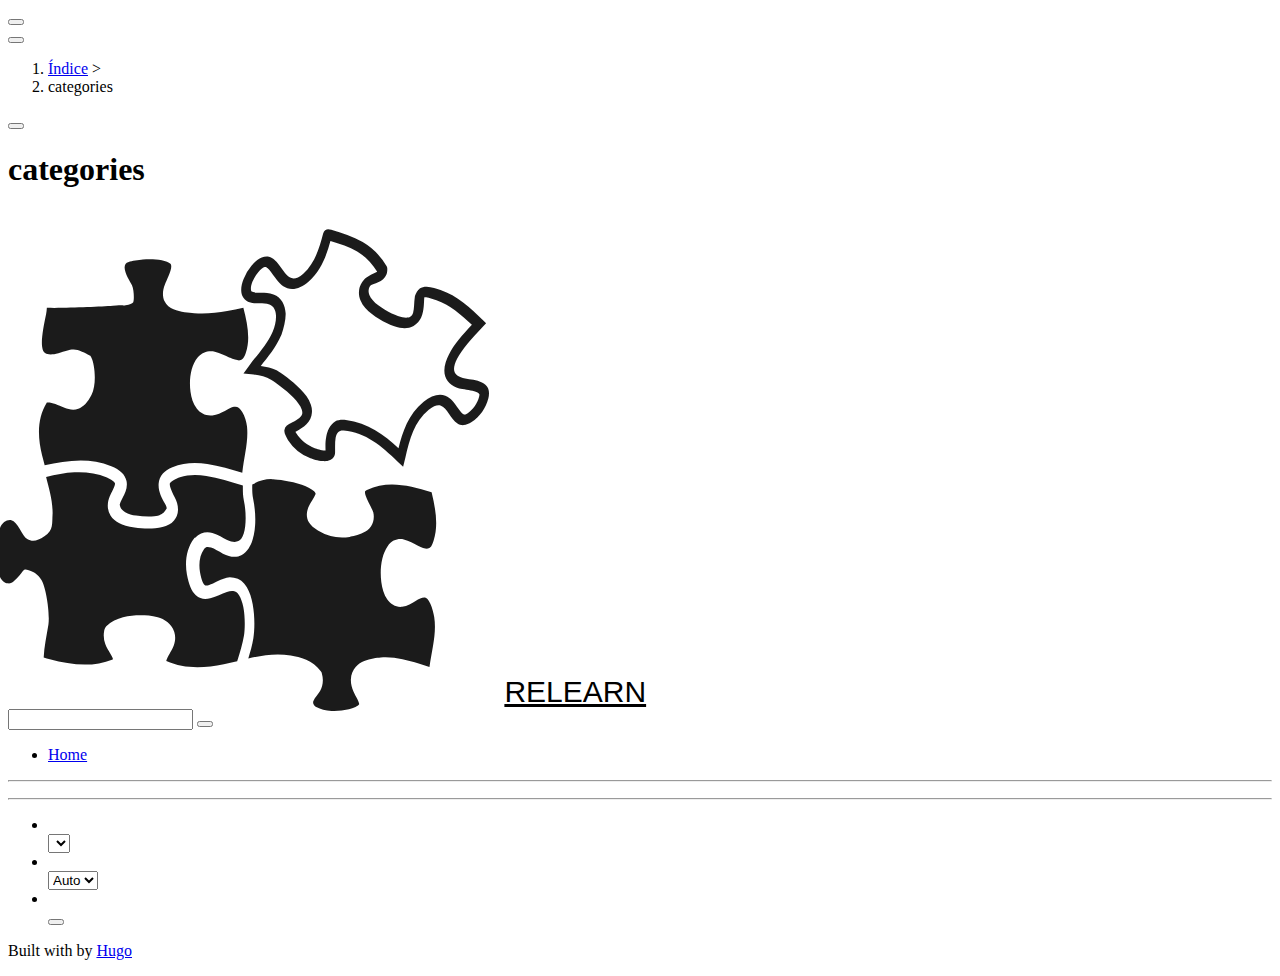
==== public/categories/index.html @ 803da107 "eliminado relearn" ====
<!DOCTYPE html>
<html lang="en-us" dir="ltr" itemscope itemtype="http://schema.org/Article">
  <head><script src="/livereload.js?mindelay=10&amp;v=2&amp;port=1313&amp;path=livereload" data-no-instant defer></script>
    <meta charset="utf-8">
    <meta name="viewport" content="height=device-height, width=device-width, initial-scale=1.0, minimum-scale=1.0">
    <meta name="generator" content="Hugo 0.135.0">
    <meta name="generator" content="Relearn 6.4.0+tip">
    <meta name="description" content="">
    <meta name="author" content="">
    <meta name="twitter:card" content="summary">
    <meta name="twitter:title" content="categories :: Mi Sitio en Hugo">
    <meta property="og:url" content="http://localhost:1313/categories/index.html">
    <meta property="og:site_name" content="Mi Sitio en Hugo">
    <meta property="og:title" content="categories :: Mi Sitio en Hugo">
    <meta property="og:locale" content="en_us">
    <meta property="og:type" content="website">
    <meta itemprop="name" content="categories :: Mi Sitio en Hugo">
    <title>categories :: Mi Sitio en Hugo</title>
    <link href="/categories/index.xml" rel="alternate" type="application/rss+xml" title="categories :: Mi Sitio en Hugo">
    <link href="/css/fontawesome-all.min.css?1728413539" rel="stylesheet" media="print" onload="this.media='all';this.onload=null;"><noscript><link href="/css/fontawesome-all.min.css?1728413539" rel="stylesheet"></noscript>
    <link href="/css/nucleus.css?1728413539" rel="stylesheet">
    <link href="/css/auto-complete.css?1728413539" rel="stylesheet" media="print" onload="this.media='all';this.onload=null;"><noscript><link href="/css/auto-complete.css?1728413539" rel="stylesheet"></noscript>
    <link href="/css/perfect-scrollbar.min.css?1728413539" rel="stylesheet">
    <link href="/css/fonts.css?1728413539" rel="stylesheet" media="print" onload="this.media='all';this.onload=null;"><noscript><link href="/css/fonts.css?1728413539" rel="stylesheet"></noscript>
    <link href="/css/theme.css?1728413539" rel="stylesheet">
    <link href="/css/theme-auto.css?1728413539" rel="stylesheet" id="R-variant-style">
    <link href="/css/chroma-auto.css?1728413539" rel="stylesheet" id="R-variant-chroma-style">
    <link href="/css/variant.css?1728413539" rel="stylesheet">
    <link href="/css/print.css?1728413539" rel="stylesheet" media="print">
    <script src="/js/variant.js?1728413539"></script>
    <script>
      window.relearn = window.relearn || {};
      window.relearn.relBasePath='..';
      window.relearn.relBaseUri='..';
      window.relearn.absBaseUri='http:\/\/localhost:1313';
      window.relearn.disableAnchorCopy=false;
      window.relearn.disableAnchorScrolling=false;
      // variant stuff
      window.variants && variants.init( [ 'auto' ] );
      // translations
      window.T_Copy_to_clipboard = ``;
      window.T_Copied_to_clipboard = ``;
      window.T_Copy_link_to_clipboard = ``;
      window.T_Link_copied_to_clipboard = ``;
      window.T_Reset_view = ``;
      window.T_View_reset = ``;
      window.T_No_results_found = ``;
      window.T_N_results_found = ``;
    </script>
  </head>
  <body class="mobile-support html" data-url="/categories/index.html">
    <div id="R-body" class="default-animation">
      <div id="R-body-overlay"></div>
      <nav id="R-topbar">
        <div class="topbar-wrapper">
          <div class="topbar-sidebar-divider"></div>
          <div class="topbar-area topbar-area-start" data-area="start">
            <div class="topbar-button topbar-button-sidebar" data-content-empty="disable" data-width-s="show" data-width-m="hide" data-width-l="hide"><button class="topbar-control" onclick="toggleNav()" type="button" title="(CTRL&#43;ALT&#43;n)"><i class="fa-fw fas fa-bars"></i></button>
            </div>
            <div class="topbar-button topbar-button-toc" data-content-empty="hide" data-width-s="show" data-width-m="show" data-width-l="show"><button class="topbar-control" onclick="toggleTopbarFlyout(this)" type="button" title="(CTRL&#43;ALT&#43;t)"><i class="fa-fw fas fa-list-alt"></i></button>
              <div class="topbar-content">
                <div class="topbar-content-wrapper"> 
                </div>
              </div>
            </div>
          </div>
          <ol class="topbar-breadcrumbs breadcrumbs highlightable" itemscope itemtype="http://schema.org/BreadcrumbList"><li
            itemscope itemtype="https://schema.org/ListItem" itemprop="itemListElement"><a itemprop="item" href="/index.html"><span itemprop="name">Índice</span></a><meta itemprop="position" content="1">&nbsp;>&nbsp;</li><li
            itemscope itemtype="https://schema.org/ListItem" itemprop="itemListElement"><span itemprop="name">categories</span><meta itemprop="position" content="2"></li>
          </ol>
          <div class="topbar-area topbar-area-end" data-area="end">
            <div class="topbar-button topbar-button-prev" data-content-empty="disable" data-width-s="show" data-width-m="show" data-width-l="show"><a class="topbar-control" href="/index.html" title="Índice (🡐)"><i class="fa-fw fas fa-chevron-left"></i></a>
            </div>
            <div class="topbar-button topbar-button-next" data-content-empty="disable" data-width-s="show" data-width-m="show" data-width-l="show"><span class="topbar-control"><i class="fa-fw fas fa-chevron-right"></i></span>
            </div>
            <div class="topbar-button topbar-button-more" data-content-empty="hide" data-width-s="show" data-width-m="show" data-width-l="show"><button class="topbar-control" onclick="toggleTopbarFlyout(this)" type="button" title=""><i class="fa-fw fas fa-ellipsis-v"></i></button>
              <div class="topbar-content">
                <div class="topbar-content-wrapper">
                  <div class="topbar-area topbar-area-more" data-area="more">
                  </div>
                </div>
              </div>
            </div>
          </div>
        </div>
      </nav>
      <div id="R-main-overlay"></div>
      <main id="R-body-inner" class="highlightable default" tabindex="-1">
        <div class="flex-block-wrapper">
          <article>
            <header class="headline">
            </header>
<h1 id="categories">categories</h1>

            <footer class="footline">
            </footer>
          </article>        </div>
      </main>
    </div>
    <aside id="R-sidebar" class="default-animation">
      <div id="R-header-topbar" class="default-animation"></div>
      <div id="R-header-wrapper" class="default-animation">
        <div id="R-header" class="default-animation">
          <style>
            #R-logo svg,
            #R-logo svg * {
              color: #282828;
              color: var(--MENU-SECTIONS-BG-color);
              fill: #282828 !important;
              fill: var(--MENU-SECTIONS-BG-color) !important;
              opacity: .945;
            }
            a#R-logo {
              color: #282828;
              color: var(--MENU-SECTIONS-BG-color);
              font-family: 'Work Sans', 'Helvetica', 'Tahoma', 'Geneva', 'Arial', sans-serif;
              font-size: 1.875rem;
              font-weight: 300;
              margin-top: -.8125rem;
              max-width: 60%;
              text-transform: uppercase;
              width: 14.125rem;
              white-space: nowrap;
            }
            a#R-logo:hover {
              color: #282828;
              color: var(--MENU-SECTIONS-BG-color);
            }
            #R-logo svg {
              margin-bottom: -1.25rem;
              margin-inline-start: -1.47rem;
              margin-inline-end: .5rem;
              width: 40.5%;
            }
            @media only all and (max-width: 59.999rem) {
              a#R-logo {
                font-size: 1.5625rem;
                margin-top: -.1875rem;
              }
              #R-logo svg {
                margin-bottom: -.75rem;
                margin-inline-start: -1.47rem;
                margin-inline-end: .5rem;
              }
            }
          </style>
          <a id="R-logo" href="/index.html">
            <svg xmlns="http://www.w3.org/2000/svg" viewBox="0 0 64.044 64.044">
              <path d="M46.103 136.34c-.642-.394-1.222-2.242-1.98-2.358-.76-.117-1.353.506-1.618 1.519-.266 1.012-.446 4.188.173 5.538.213.435.482.787 1.03.845.547.057.967-.504 1.45-1.027.482-.523.437-.9 1.142-.612.705.289 1.051.4 1.586 1.229.535.828 1.085 4.043.868 5.598-.241 1.458-.531 2.8-.59 4.088.26.075.517.148.772.217 2.68.724 5.373 1.037 7.873.02.001-.028.01-.105.008-.11-.048-.165-.18-.41-.36-.698-.18-.29-.414-.645-.586-1.114a3.212 3.212 0 0 1-.125-1.735c.056-.21.153-.342.249-.475 1.237-1.193 2.932-1.373 4.244-1.384.557-.004 1.389.016 2.198.255.809.239 1.706.724 2.068 1.843.187.578.114 1.17-.043 1.623-.153.438-.369.783-.545 1.091-.178.31-.329.6-.401.821-.007.02-.003.071-.005.094 2.256 1.008 4.716.91 7.189.398.55-.114 1.11-.247 1.673-.377.344-1.085.678-2.145.852-3.208.124-.752.158-2.311-.078-3.538-.118-.613-.306-1.15-.52-1.489-.221-.349-.413-.501-.747-.538-.243-.027-.51.013-.796.098-.67.223-1.33.606-1.966.76l-.008.002-.109.032c-.556.152-1.233.158-1.797-.36-.556-.51-.89-1.367-1.117-2.596-.283-1.528-.075-3.279.89-4.518l.071-.09h.07c.65-.71 1.485-.802 2.16-.599.706.213 1.333.629 1.772.84.736.354 1.185.319 1.475.171.291-.148.5-.439.668-.955.332-1.017.301-2.819.022-4.106-.148-.684-.13-1.292-.13-1.883-1.558-.463-3.067-.982-4.574-1.208-1.128-.169-2.263-.173-3.298.164-.13.046-.256.095-.38.15-.373.164-.633.342-.805.52-.077.098-.081.105-.087.21-.004.068.031.289.13.571.1.282.256.634.467 1.03.279.524.448 1.063.431 1.618a2.12 2.12 0 0 1-.499 1.309 1.757 1.757 0 0 1-.62.51h-.002c-.515.291-1.107.404-1.723.464-.86.083-1.787.026-2.598-.097-.806-.123-1.47-.28-1.948-.555-.444-.256-.79-.547-1.037-.925a2.273 2.273 0 0 1-.356-1.301c.029-.837.403-1.437.625-1.897.111-.23.191-.433.236-.583.045-.15.044-.25.046-.24-.005-.029-.127-.355-1.015-.741-1.138-.495-2.322-.673-3.533-.668h-.015a9.711 9.711 0 0 0-.521.016h-.002c-1.163.057-2.35.308-3.541.569.383 1.531.79 2.753.818 4.502-.096 1.297.158 2.114-1.03 2.935-.85.588-1.508.729-2.15.335" style="fill:#282828;fill-opacity:1;stroke:none;stroke-width:1.03763;stroke-miterlimit:4;stroke-dasharray:none;stroke-opacity:1" transform="translate(-40.698 -95.175)"/>
              <path d="M61.472 101.34v.002c-.3-.003-.603.01-.894.04-.544.055-1.39.165-1.778.306-1.238.364.13 2.344.41 2.913.28.569.285 2.03.14 2.134-.144.103-.375.261-.934.345-.56.084.03-.037-1.589.086-1.62.122-5.506.29-8.265.248-.022.26-.036.521-.097.808-.309 1.442-.63 3.163-.494 4.074.071.473.168.65.414.8.23.14.737.235 1.62-.004.834-.227 1.3-.442 1.887-.456.595-.016 1.555.472 1.965.717.411.245-.03-.008.002 0s.128.05.176.102c.049.053-.276-.523.104.199.379.721.72 3.256.002 4.68-.46.913-1.01 1.49-1.64 1.711-.63.22-1.229.067-1.734-.135-.881-.353-1.584-.7-2.205-.647-1.199 1.94-1.186 4.17-.6 6.602.097.397.212.814.327 1.23 2.68-.556 5.542-1.016 8.337.132 1.064.437 1.73 1.015 1.902 1.857.169.831-.193 1.508-.438 1.986-.122.238-.23.46-.307.642-.07.164-.096.28-.104.324.069.429.309.723.686.945.385.227.89.355 1.35.423.723.104 1.567.152 2.287.086.693-.064 1.032-.338 1.241-.544a2.447 2.447 0 0 0 .303-.437.175.175 0 0 0 .013-.035c-.004-.066-.037-.246-.195-.527-.46-.816-.87-1.595-.817-2.51.028-.476.218-.938.529-1.288.304-.343.698-.586 1.186-.79 1.442-.606 2.96-.609 4.372-.409 1.525.216 2.963.679 4.378 1.083.226-2.09.784-3.9.592-5.77-.058-.565-.287-1.333-.598-1.827-.32-.508-.59-.717-1.036-.642-.648.11-1.472.935-2.707 1.078-.791.092-1.494-.267-1.95-.86-.45-.583-.678-1.335-.78-2.101-.202-1.525.031-3.229.89-4.27.615-.747 1.45-.887 2.15-.74.687.145 1.307.492 1.857.745v-.002c.546.252 1.033.388 1.281.344a.547.547 0 0 0 .353-.188c.113-.124.242-.35.384-.75.604-1.712.206-3.68-.303-5.654-.667.145-1.336.293-2.018.413-1.341.236-2.73.392-4.136.273-.656-.055-1.695-.085-2.58-.476-.442-.195-.903-.514-1.157-1.093-.259-.591-.205-1.313.08-2.014.223-.64 1.082-2.178.692-2.585-.391-.407-1.651-.56-2.554-.571z" style="fill:#282828;fill-opacity:1;stroke:none;stroke-width:.992837;stroke-miterlimit:4;stroke-dasharray:none;stroke-opacity:1" transform="translate(-40.698 -95.175)"/>
              <path d="M83.128 98.116c-.484 1.875-1.057 3.757-2.486 5.033-.638.57-1.13.666-1.483.548-.401-.134-.715-.506-1.058-.973-.338-.461-.655-.97-1.076-1.332-.192-.165-.404-.315-.683-.38-.279-.066-.599-.02-.9.102-.489.196-.89.58-1.28 1.047a6.1 6.1 0 0 0-.985 1.632c-.234.591-.356 1.174-.277 1.713.072.487.392.977.905 1.185.463.187.926.156 1.36.154.433 0 .843.01 1.242.147.55.189.79.736.822 1.368.034.66-.145 1.412-.393 1.988l-.008.021c-.74 1.705-1.946 2.893-3.004 4.349l-.664.915.979.099c.924.092 1.788.26 2.468.675.46.281 1.806 1.205 2.794 2.222.497.513.888 1.031 1.047 1.502.078.231.095.422.05.6a.93.93 0 0 1-.345.474c-.301.223-.606.395-.864.532l-.354.186c-.107.058-.189.087-.345.228a.637.637 0 0 1 .062-.045l-.064.041-.209.236-.103.343s.003.126.007.152c.003.017.003.007.004.015v.002c.016.195.061.307.133.476a4.1 4.1 0 0 0 .32.596 5.7 5.7 0 0 0 2.8 2.258c.284.108.908.321 1.548.36.33.02.59.015.912-.13h.002c.08-.037.228-.095.382-.281.153-.186.19-.355.212-.445l.019-.075.003-.078c.023-.585-.037-1.296.072-1.899.153-.657.435-.956 1.009-.909 2.771.239 4.74 1.955 6.693 3.83l.742.714.279-1.155c.55-2.29 1.093-4.464 2.928-5.977.692-.57 1.184-.642 1.527-.509.39.151.676.536.996.995.319.458.605.926 1.07 1.212.194.119.464.232.784.209.32-.024.638-.163.988-.384 1.022-.645 1.778-1.756 2.086-2.942.136-.522.102-.991-.046-1.301-.158-.334-.433-.553-.754-.707-.653-.314-1.468-.373-2.094-.486-.825-.15-1.22-.475-1.345-.878-.13-.417 0-.953.335-1.61.6-1.173 1.887-2.602 3.13-3.911l.498-.526-.449-.432c-1.545-1.49-3.163-3.01-5.252-3.715h-.002c-.473-.16-1.097-.413-1.73-.424h-.003c-.311-.004-.596.04-.883.24v.002c-.22.155-.483.537-.583.937l-.008.036-.006.038c-.116.773-.06 1.467-.217 1.995-.063.212-.198.418-.359.507-.202.111-.492.153-.976.072-.582-.097-1.978-.69-3.021-1.503-.523-.407-.934-.85-1.117-1.3a1.153 1.153 0 0 1-.083-.63c.03-.184.1-.477.308-.593.21-.116.941-.32 1.377-.642h.002c.192-.141.403-.367.518-.64.114-.275.127-.526.123-.774-.006-.142-.036-.192-.08-.3a8.417 8.417 0 0 0-3-3.027c-1.226-.725-2.585-1.135-3.927-1.539-.434-.12-.844-.111-1.02.466zm.912.947c1.186.364 2.357.718 3.345 1.303 1.035.612 1.864 1.488 2.507 2.528-.514.263-1.095.5-1.44.79-.345.29-.729.914-.815 1.434-.084.509 0 .968.155 1.347.301.74.85 1.276 1.44 1.735 1.18.92 2.554 1.545 3.47 1.698.604.1 1.186.088 1.739-.216.594-.327.935-.911 1.088-1.427.264-.884.193-1.664.262-2.17h.1c.3.006.926.206 1.417.371 1.646.554 3.044 1.773 4.431 3.089-1.102 1.174-2.222 2.423-2.888 3.73-.42.823-.73 1.789-.453 2.687.283.913 1.1 1.415 2.138 1.603.691.126 1.472.226 1.84.403.19.091.258.182.278.223.03.064.058.075-.023.387-.21.804-.761 1.598-1.413 2.01-.247.155-.365.183-.407.187-.042.003-.061.002-.172-.066-.144-.088-.455-.473-.772-.929-.317-.454-.714-1.07-1.452-1.356-.783-.304-1.776-.022-2.713.75-1.942 1.6-2.626 3.764-3.146 5.8-1.802-1.676-3.772-3.138-6.589-3.517h-.002c-.346-.095-1.013-.031-1.293.143-.735.501-1.005 1.132-1.168 2.007-.125.69-.082 1.216-.074 1.659-.055.006-.046.01-.104.006-.42-.026-1.035-.215-1.244-.295-.947-.361-1.774-1.006-2.314-1.857-.054-.085-.072-.132-.109-.2l.027-.016c.284-.15.656-.36 1.045-.648.44-.327.789-.798.93-1.35a2.4 2.4 0 0 0-.068-1.379c-.254-.751-.753-1.353-1.295-1.911-1.09-1.124-2.452-2.049-2.99-2.378-.609-.372-1.303-.44-1.981-.56.875-1.094 1.878-2.251 2.596-3.921.294-.823.543-1.907.513-2.658-.049-.97-.489-2.013-1.52-2.367-.579-.2-1.131-.204-1.58-.203-.45.002-.786-.006-.97-.08h-.002c-.264-.107-.236-.108-.268-.33-.025-.17.021-.553.183-.962a4.67 4.67 0 0 1 .725-1.192c.29-.348.617-.59.705-.626.142-.057.176-.05.22-.04.045.011.127.052.263.17.235.201.56.671.92 1.161.354.484.791 1.08 1.543 1.33.8.267 1.784-.052 2.671-.846 1.594-1.424 2.235-3.317 2.714-5.051zm11.705 7.023c-.02.014.042-.002.042 0l-.008.035c.05-.2-.028-.04-.034-.035zM79.472 122.45a.198.198 0 0 1 .005.023v.014c-.002-.01-.003-.03-.005-.037zm-.29.732-.006.01-.044.027c.016-.01.033-.024.05-.036z" style="color:#000;fill:#282828;stroke-width:1.02352;-inkscape-stroke:none" transform="translate(-40.698 -95.175)"/>
              <path d="M76.694 128.845c-.85-.012-1.668.253-2.434.67-.01.592-.015 1.17.109 1.772.323 1.573.422 3.553-.07 5.147-.247.804-.684 1.535-1.347 1.891-.663.356-1.467.296-2.362-.159-.522-.266-1.059-.62-1.487-.757-.223-.072-.392-.096-.522-.069-.13.027-.232.094-.362.27-.53.719-.681 1.823-.497 2.876.177 1.012.418 1.438.543 1.56.143.137.26.154.604.055.548-.158 1.523-.857 2.573-.972l.02-.002.5.058c.686.081 1.247.562 1.622 1.19.372.62.591 1.37.73 2.136.279 1.532.25 3.16.083 4.232-.14.91-.394 1.72-.632 2.53 1.719-.385 3.485-.692 5.307-.36 1.174.214 2.749.574 3.762 1.977l.088.122.046.159c.162.551.16 1.114.024 1.578-.13.45-.348.772-.533 1.023-.181.246-.336.444-.437.606-.102.16-.141.275-.145.336-.01.17 0 .197.07.315.057.1.186.242.39.366.408.246 1.106.414 1.843.45a7.842 7.842 0 0 0 2.174-.21 4.28 4.28 0 0 0 .822-.296c.218-.106.385-.242.377-.233l.029-.031c.025-.035.05-.072.05-.068 0-.004 0-.017-.003-.05a2.733 2.733 0 0 0-.21-.579c-.26-.548-.839-1.333-.822-2.46.01-.657.27-1.21.598-1.576.32-.357.696-.575 1.074-.736.759-.323 1.57-.418 2.054-.458 1.653-.136 3.252.296 4.755.765.457.142.905.29 1.352.434.325-2.258.902-4.247.598-6.217-.071-.46-.25-1.169-.486-1.684-.238-.518-.495-.762-.675-.779-.351-.032-.716.14-1.174.418-.457.277-1.005.665-1.695.742-.745.082-1.406-.291-1.84-.908-.428-.608-.653-1.394-.754-2.196-.203-1.596.016-3.377.794-4.493.568-.813 1.358-.984 2.024-.835.65.146 1.243.51 1.769.779.524.267.99.413 1.237.365a.527.527 0 0 0 .346-.2c.11-.132.235-.373.37-.798.612-1.918.27-3.894-.246-6.054-2.815-.851-5.49-1.534-8.089-.267a.727.727 0 0 0-.223.148c-.024.028-.018.021-.026.056.001-.003-.01.178.07.44.162.522.611 1.29.911 1.978l.004.009.029.063.024.084V133c.162.635.016 1.297-.274 1.727-.272.404-.618.636-.952.81-.675.353-1.399.484-1.724.533a5.888 5.888 0 0 1-3.973-.795c-.512-.311-.876-.594-1.133-1.02-.282-.466-.318-1.084-.172-1.557.252-.814.715-1.266.971-1.89a.663.663 0 0 0 .047-.14c.001-.013 0-.006-.007-.037a.761.761 0 0 0-.184-.268c-.264-.267-.865-.595-1.54-.826-1.356-.462-3.07-.659-3.583-.686-.062-.002-.121-.006-.178-.006z" style="fill:#282828;fill-opacity:1;stroke:none;stroke-width:.991342;stroke-miterlimit:4;stroke-dasharray:none;stroke-opacity:1" transform="translate(-40.698 -95.175)"/>
            </svg>Relearn
          </a>
        </div>

        <search>
          <div class="searchbox default-animation">
            <i class="fas fa-search" title=" (CTRL+ALT+f)"></i>
            <label class="a11y-only" for="R-search-by"></label>
            <input data-search-input id="R-search-by" name="search-by" class="search-by" type="search" placeholder="">
            <button class="search-clear" type="button" data-search-clear="" title=""><i class="fas fa-times" title=""></i></button>
          </div>
        </search>
        <script>
          var contentLangs=[];
        </script>
        <script src="/js/auto-complete.js?1728413539" defer></script>
        <script src="/js/lunr/lunr.min.js?1728413539" defer></script>
        <script src="/js/lunr/lunr.stemmer.support.min.js?1728413539" defer></script>
        <script src="/js/lunr/lunr.multi.min.js?1728413539" defer></script>
        <script src="/js/search.js?1728413539" defer></script>
      </div>
      <div id="R-homelinks" class="default-animation homelinks">
        <ul>
          <li><a class="padding" href="/index.html"><i class="fa-fw fas fa-home"></i> Home</a></li>
        </ul>
        <hr class="padding">
      </div>
      <div id="R-content-wrapper" class="highlightable">
        <div id="R-topics">
          <ul class="enlarge morespace collapsible-menu">
          </ul>
        </div>
        <div class="padding footermargin footerLangSwitch footerVariantSwitch footerVisitedLinks footerFooter showFooter"></div>
        <div id="R-menu-footer">
          <hr class="padding default-animation footerLangSwitch footerVariantSwitch footerVisitedLinks footerFooter showFooter">
          <div id="R-prefooter" class="footerLangSwitch footerVariantSwitch footerVisitedLinks">
            <ul>
              <li id="R-select-language-container" class="footerLangSwitch">
                <div class="padding menu-control">
                  <i class="fa-fw fas fa-language"></i>
                  <span>&nbsp;</span>
                  <div class="control-style">
                    <label class="a11y-only" for="R-select-language"></label>
                    <select id="R-select-language" onchange="location = this.querySelector( this.value ).dataset.url;">
                      <option id="R-select-language-en" value="#R-select-language-en" data-url="/categories/index.html" lang="en-us" selected></option>
                    </select>
                  </div>
                  <div class="clear"></div>
                </div>
              </li>
              <li id="R-select-variant-container" class="footerVariantSwitch">
                <div class="padding menu-control">
                  <i class="fa-fw fas fa-paint-brush"></i>
                  <span>&nbsp;</span>
                  <div class="control-style">
                    <label class="a11y-only" for="R-select-variant"></label>
                    <select id="R-select-variant" onchange="window.variants && variants.changeVariant( this.value );">
                      <option id="R-select-variant-auto" value="auto" selected>Auto</option>
                    </select>
                  </div>
                  <div class="clear"></div>
                </div>
                <script>window.variants && variants.markSelectedVariant();</script>
              </li>
              <li class="footerVisitedLinks">
                <div class="padding menu-control">
                  <i class="fa-fw fas fa-history"></i>
                  <span>&nbsp;</span>
                  <div class="control-style">
                    <button onclick="clearHistory();"></button>
                  </div>
                  <div class="clear"></div>
                </div>
              </li>
            </ul>
          </div>
          <div id="R-footer" class="footerFooter showFooter">
	    <p>Built with <a href="https://github.com/McShelby/hugo-theme-relearn" title="love"><i class="fas fa-heart"></i></a> by <a href="https://gohugo.io/">Hugo</a></p>
          </div>
        </div>
      </div>
    </aside>
    <script src="/js/clipboard.min.js?1728413539" defer></script>
    <script src="/js/perfect-scrollbar.min.js?1728413539" defer></script>
    <script src="/js/theme.js?1728413539" defer></script>
  </body>
</html>
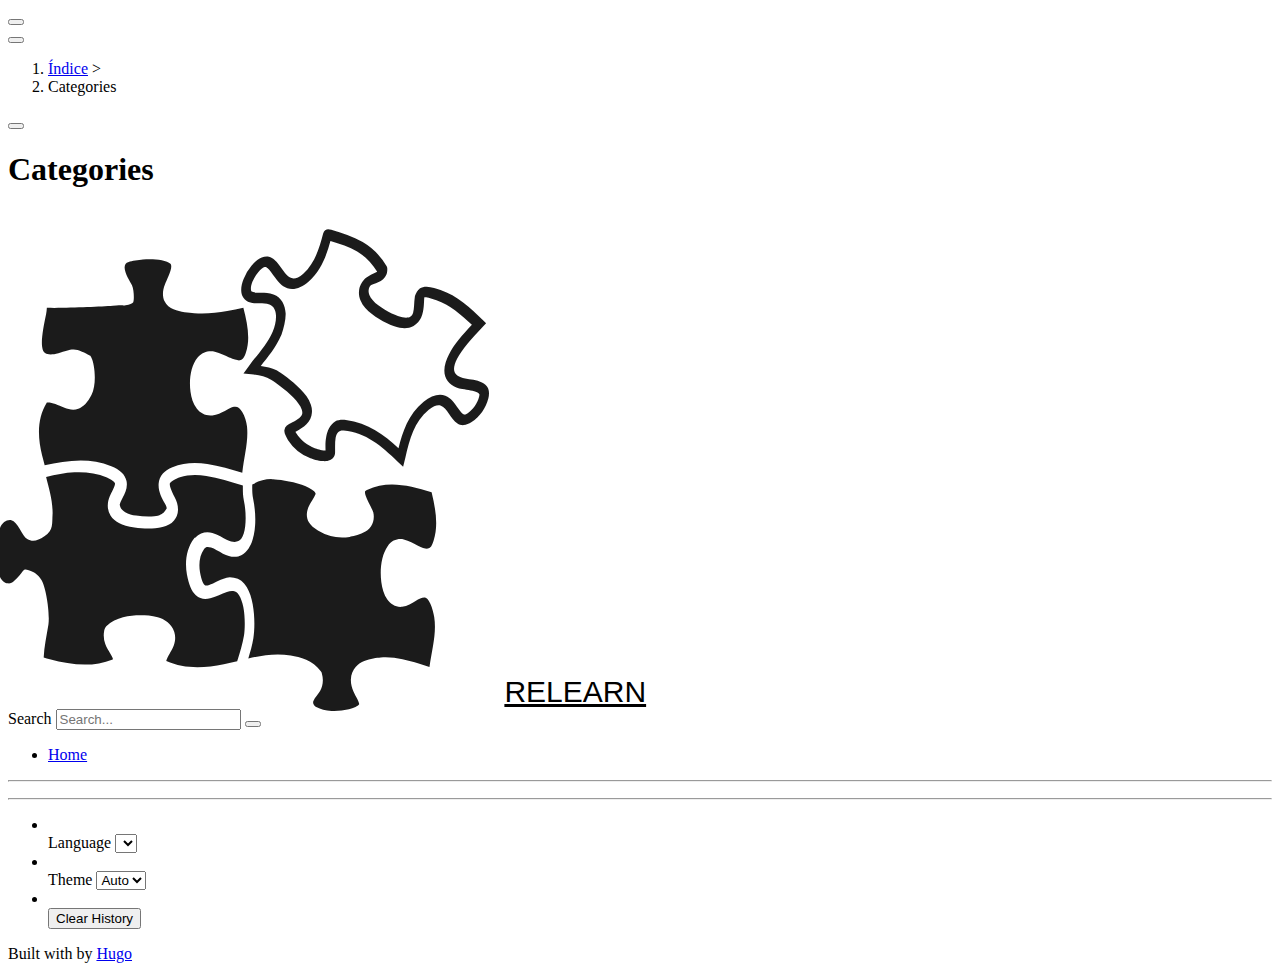
==== commit b051e0a4: "primer commit denuevo" ====
--- a/public/categories/index.html
+++ b/public/categories/index.html
@@ -8,26 +8,26 @@
     <meta name="description" content="">
     <meta name="author" content="">
     <meta name="twitter:card" content="summary">
-    <meta name="twitter:title" content="categories :: Mi Sitio en Hugo">
+    <meta name="twitter:title" content="Categories :: Mi Sitio en Hugo">
     <meta property="og:url" content="http://localhost:1313/categories/index.html">
     <meta property="og:site_name" content="Mi Sitio en Hugo">
-    <meta property="og:title" content="categories :: Mi Sitio en Hugo">
+    <meta property="og:title" content="Categories :: Mi Sitio en Hugo">
     <meta property="og:locale" content="en_us">
     <meta property="og:type" content="website">
-    <meta itemprop="name" content="categories :: Mi Sitio en Hugo">
-    <title>categories :: Mi Sitio en Hugo</title>
-    <link href="/categories/index.xml" rel="alternate" type="application/rss+xml" title="categories :: Mi Sitio en Hugo">
-    <link href="/css/fontawesome-all.min.css?1728413539" rel="stylesheet" media="print" onload="this.media='all';this.onload=null;"><noscript><link href="/css/fontawesome-all.min.css?1728413539" rel="stylesheet"></noscript>
-    <link href="/css/nucleus.css?1728413539" rel="stylesheet">
-    <link href="/css/auto-complete.css?1728413539" rel="stylesheet" media="print" onload="this.media='all';this.onload=null;"><noscript><link href="/css/auto-complete.css?1728413539" rel="stylesheet"></noscript>
-    <link href="/css/perfect-scrollbar.min.css?1728413539" rel="stylesheet">
-    <link href="/css/fonts.css?1728413539" rel="stylesheet" media="print" onload="this.media='all';this.onload=null;"><noscript><link href="/css/fonts.css?1728413539" rel="stylesheet"></noscript>
-    <link href="/css/theme.css?1728413539" rel="stylesheet">
-    <link href="/css/theme-auto.css?1728413539" rel="stylesheet" id="R-variant-style">
-    <link href="/css/chroma-auto.css?1728413539" rel="stylesheet" id="R-variant-chroma-style">
-    <link href="/css/variant.css?1728413539" rel="stylesheet">
-    <link href="/css/print.css?1728413539" rel="stylesheet" media="print">
-    <script src="/js/variant.js?1728413539"></script>
+    <meta itemprop="name" content="Categories :: Mi Sitio en Hugo">
+    <title>Categories :: Mi Sitio en Hugo</title>
+    <link href="/categories/index.xml" rel="alternate" type="application/rss+xml" title="Categories :: Mi Sitio en Hugo">
+    <link href="/css/fontawesome-all.min.css?1728483091" rel="stylesheet" media="print" onload="this.media='all';this.onload=null;"><noscript><link href="/css/fontawesome-all.min.css?1728483091" rel="stylesheet"></noscript>
+    <link href="/css/nucleus.css?1728483091" rel="stylesheet">
+    <link href="/css/auto-complete.css?1728483091" rel="stylesheet" media="print" onload="this.media='all';this.onload=null;"><noscript><link href="/css/auto-complete.css?1728483091" rel="stylesheet"></noscript>
+    <link href="/css/perfect-scrollbar.min.css?1728483091" rel="stylesheet">
+    <link href="/css/fonts.css?1728483091" rel="stylesheet" media="print" onload="this.media='all';this.onload=null;"><noscript><link href="/css/fonts.css?1728483091" rel="stylesheet"></noscript>
+    <link href="/css/theme.css?1728483091" rel="stylesheet">
+    <link href="/css/theme-auto.css?1728483091" rel="stylesheet" id="R-variant-style">
+    <link href="/css/chroma-auto.css?1728483091" rel="stylesheet" id="R-variant-chroma-style">
+    <link href="/css/variant.css?1728483091" rel="stylesheet">
+    <link href="/css/print.css?1728483091" rel="stylesheet" media="print">
+    <script src="/js/variant.js?1728483091"></script>
     <script>
       window.relearn = window.relearn || {};
       window.relearn.relBasePath='..';
@@ -38,14 +38,14 @@
       // variant stuff
       window.variants && variants.init( [ 'auto' ] );
       // translations
-      window.T_Copy_to_clipboard = ``;
-      window.T_Copied_to_clipboard = ``;
-      window.T_Copy_link_to_clipboard = ``;
-      window.T_Link_copied_to_clipboard = ``;
-      window.T_Reset_view = ``;
-      window.T_View_reset = ``;
-      window.T_No_results_found = ``;
-      window.T_N_results_found = ``;
+      window.T_Copy_to_clipboard = `Copy to clipboard`;
+      window.T_Copied_to_clipboard = `Copied to clipboard!`;
+      window.T_Copy_link_to_clipboard = `Copy link to clipboard`;
+      window.T_Link_copied_to_clipboard = `Copied link to clipboard!`;
+      window.T_Reset_view = `Reset view`;
+      window.T_View_reset = `View reset!`;
+      window.T_No_results_found = `No results found for "{0}"`;
+      window.T_N_results_found = `{1} results found for "{0}"`;
     </script>
   </head>
   <body class="mobile-support html" data-url="/categories/index.html">
@@ -55,9 +55,9 @@
         <div class="topbar-wrapper">
           <div class="topbar-sidebar-divider"></div>
           <div class="topbar-area topbar-area-start" data-area="start">
-            <div class="topbar-button topbar-button-sidebar" data-content-empty="disable" data-width-s="show" data-width-m="hide" data-width-l="hide"><button class="topbar-control" onclick="toggleNav()" type="button" title="(CTRL&#43;ALT&#43;n)"><i class="fa-fw fas fa-bars"></i></button>
-            </div>
-            <div class="topbar-button topbar-button-toc" data-content-empty="hide" data-width-s="show" data-width-m="show" data-width-l="show"><button class="topbar-control" onclick="toggleTopbarFlyout(this)" type="button" title="(CTRL&#43;ALT&#43;t)"><i class="fa-fw fas fa-list-alt"></i></button>
+            <div class="topbar-button topbar-button-sidebar" data-content-empty="disable" data-width-s="show" data-width-m="hide" data-width-l="hide"><button class="topbar-control" onclick="toggleNav()" type="button" title="Menu (CTRL&#43;ALT&#43;n)"><i class="fa-fw fas fa-bars"></i></button>
+            </div>
+            <div class="topbar-button topbar-button-toc" data-content-empty="hide" data-width-s="show" data-width-m="show" data-width-l="show"><button class="topbar-control" onclick="toggleTopbarFlyout(this)" type="button" title="Table of Contents (CTRL&#43;ALT&#43;t)"><i class="fa-fw fas fa-list-alt"></i></button>
               <div class="topbar-content">
                 <div class="topbar-content-wrapper"> 
                 </div>
@@ -66,14 +66,14 @@
           </div>
           <ol class="topbar-breadcrumbs breadcrumbs highlightable" itemscope itemtype="http://schema.org/BreadcrumbList"><li
             itemscope itemtype="https://schema.org/ListItem" itemprop="itemListElement"><a itemprop="item" href="/index.html"><span itemprop="name">Índice</span></a><meta itemprop="position" content="1">&nbsp;>&nbsp;</li><li
-            itemscope itemtype="https://schema.org/ListItem" itemprop="itemListElement"><span itemprop="name">categories</span><meta itemprop="position" content="2"></li>
+            itemscope itemtype="https://schema.org/ListItem" itemprop="itemListElement"><span itemprop="name">Categories</span><meta itemprop="position" content="2"></li>
           </ol>
           <div class="topbar-area topbar-area-end" data-area="end">
             <div class="topbar-button topbar-button-prev" data-content-empty="disable" data-width-s="show" data-width-m="show" data-width-l="show"><a class="topbar-control" href="/index.html" title="Índice (🡐)"><i class="fa-fw fas fa-chevron-left"></i></a>
             </div>
             <div class="topbar-button topbar-button-next" data-content-empty="disable" data-width-s="show" data-width-m="show" data-width-l="show"><span class="topbar-control"><i class="fa-fw fas fa-chevron-right"></i></span>
             </div>
-            <div class="topbar-button topbar-button-more" data-content-empty="hide" data-width-s="show" data-width-m="show" data-width-l="show"><button class="topbar-control" onclick="toggleTopbarFlyout(this)" type="button" title=""><i class="fa-fw fas fa-ellipsis-v"></i></button>
+            <div class="topbar-button topbar-button-more" data-content-empty="hide" data-width-s="show" data-width-m="show" data-width-l="show"><button class="topbar-control" onclick="toggleTopbarFlyout(this)" type="button" title="More"><i class="fa-fw fas fa-ellipsis-v"></i></button>
               <div class="topbar-content">
                 <div class="topbar-content-wrapper">
                   <div class="topbar-area topbar-area-more" data-area="more">
@@ -90,7 +90,7 @@
           <article>
             <header class="headline">
             </header>
-<h1 id="categories">categories</h1>
+<h1 id="categories">Categories</h1>
 
             <footer class="footline">
             </footer>
@@ -156,20 +156,21 @@
 
         <search>
           <div class="searchbox default-animation">
-            <i class="fas fa-search" title=" (CTRL+ALT+f)"></i>
-            <label class="a11y-only" for="R-search-by"></label>
-            <input data-search-input id="R-search-by" name="search-by" class="search-by" type="search" placeholder="">
-            <button class="search-clear" type="button" data-search-clear="" title=""><i class="fas fa-times" title=""></i></button>
+            <i class="fas fa-search" title="Search (CTRL+ALT+f)"></i>
+            <label class="a11y-only" for="R-search-by">Search</label>
+            <input data-search-input id="R-search-by" name="search-by" class="search-by" type="search" placeholder="Search...">
+            <button class="search-clear" type="button" data-search-clear="" title="Clear search"><i class="fas fa-times" title="Clear search"></i></button>
           </div>
         </search>
         <script>
-          var contentLangs=[];
+          var contentLangs=['en'];
         </script>
-        <script src="/js/auto-complete.js?1728413539" defer></script>
-        <script src="/js/lunr/lunr.min.js?1728413539" defer></script>
-        <script src="/js/lunr/lunr.stemmer.support.min.js?1728413539" defer></script>
-        <script src="/js/lunr/lunr.multi.min.js?1728413539" defer></script>
-        <script src="/js/search.js?1728413539" defer></script>
+        <script src="/js/auto-complete.js?1728483091" defer></script>
+        <script src="/js/lunr/lunr.min.js?1728483091" defer></script>
+        <script src="/js/lunr/lunr.stemmer.support.min.js?1728483091" defer></script>
+        <script src="/js/lunr/lunr.multi.min.js?1728483091" defer></script>
+        <script src="/js/lunr/lunr.en.min.js?1728483091" defer></script>
+        <script src="/js/search.js?1728483091" defer></script>
       </div>
       <div id="R-homelinks" class="default-animation homelinks">
         <ul>
@@ -192,7 +193,7 @@
                   <i class="fa-fw fas fa-language"></i>
                   <span>&nbsp;</span>
                   <div class="control-style">
-                    <label class="a11y-only" for="R-select-language"></label>
+                    <label class="a11y-only" for="R-select-language">Language</label>
                     <select id="R-select-language" onchange="location = this.querySelector( this.value ).dataset.url;">
                       <option id="R-select-language-en" value="#R-select-language-en" data-url="/categories/index.html" lang="en-us" selected></option>
                     </select>
@@ -205,7 +206,7 @@
                   <i class="fa-fw fas fa-paint-brush"></i>
                   <span>&nbsp;</span>
                   <div class="control-style">
-                    <label class="a11y-only" for="R-select-variant"></label>
+                    <label class="a11y-only" for="R-select-variant">Theme</label>
                     <select id="R-select-variant" onchange="window.variants && variants.changeVariant( this.value );">
                       <option id="R-select-variant-auto" value="auto" selected>Auto</option>
                     </select>
@@ -219,7 +220,7 @@
                   <i class="fa-fw fas fa-history"></i>
                   <span>&nbsp;</span>
                   <div class="control-style">
-                    <button onclick="clearHistory();"></button>
+                    <button onclick="clearHistory();">Clear History</button>
                   </div>
                   <div class="clear"></div>
                 </div>
@@ -232,8 +233,8 @@
         </div>
       </div>
     </aside>
-    <script src="/js/clipboard.min.js?1728413539" defer></script>
-    <script src="/js/perfect-scrollbar.min.js?1728413539" defer></script>
-    <script src="/js/theme.js?1728413539" defer></script>
+    <script src="/js/clipboard.min.js?1728483091" defer></script>
+    <script src="/js/perfect-scrollbar.min.js?1728483091" defer></script>
+    <script src="/js/theme.js?1728483091" defer></script>
   </body>
 </html>
